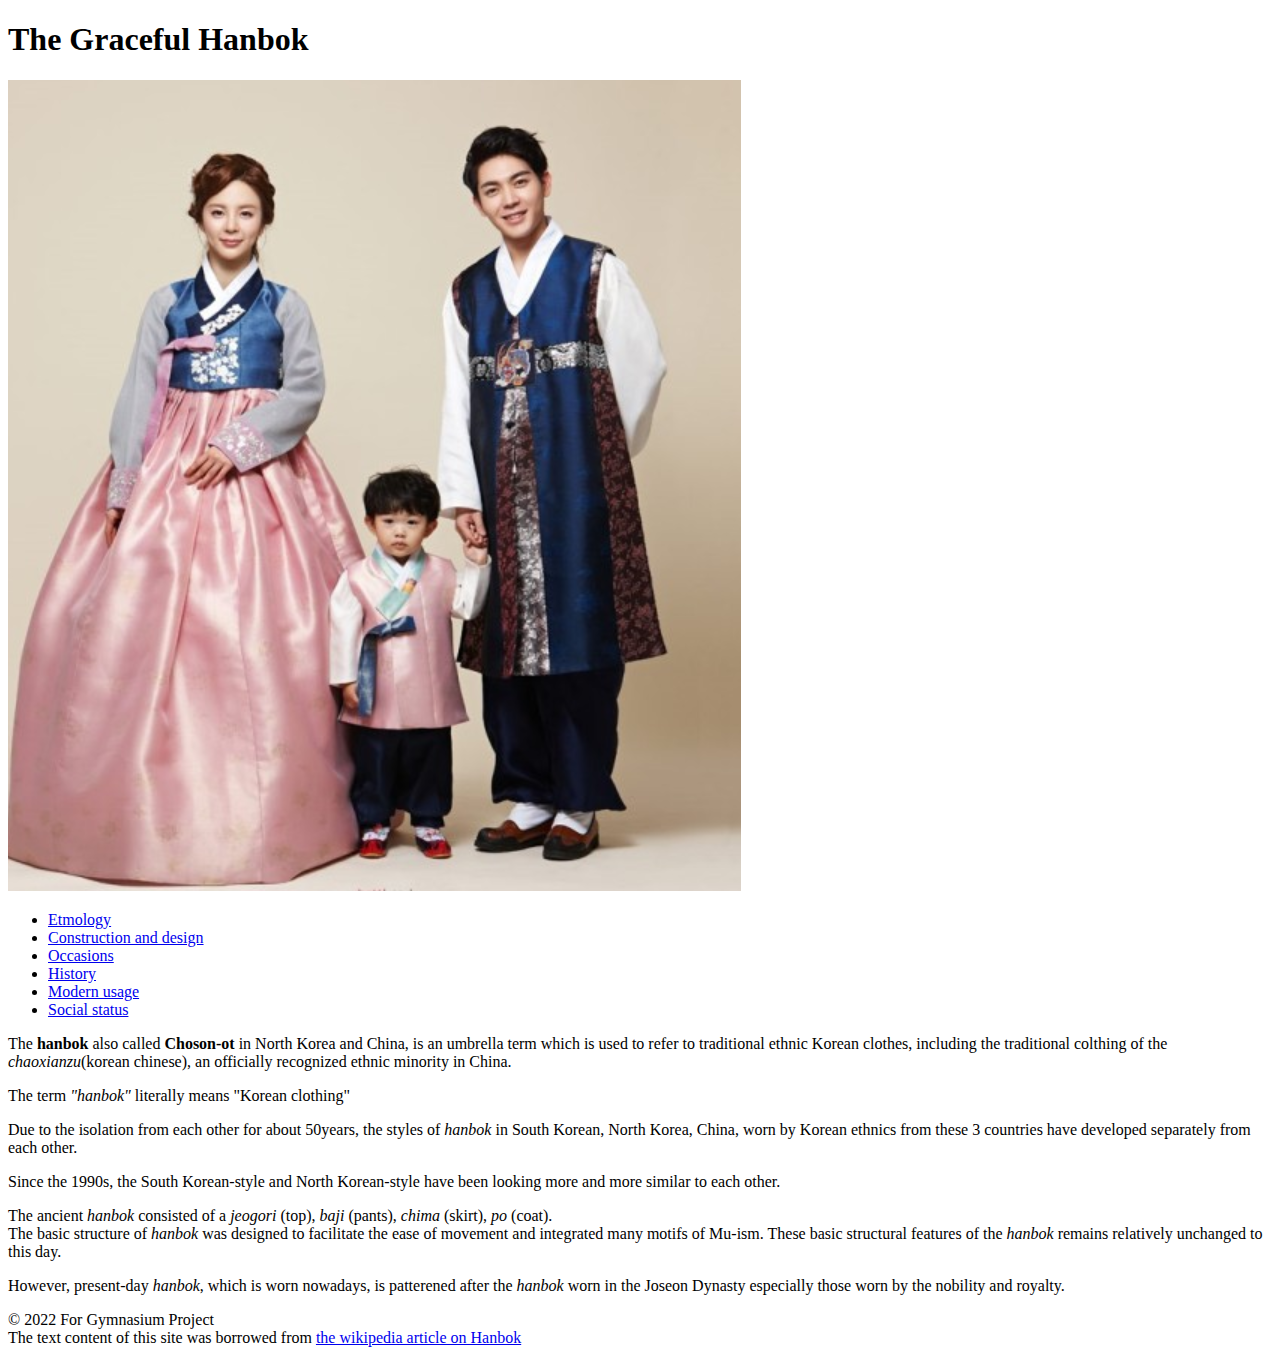
==== index.html @ eb5c1e61 "added image and edited files" ====
<!DOCTYPE html>
<html lang="en">
<head>
  <meta charset="UTF-8">
  <meta http-equiv="X-UA-Compatible" content="IE=edge">
  <meta name="viewport" content="width=device-width, initial-scale=1.0">
  <title>The Graceful Hanbok</title>
  <link href="https://fonts.googleapis.com/css2?family=Noto+Serif&display=swap" rel="stylesheet">
  <!--Please dont forget to create a fall back for this font on CSS should be Serif -->
</head>
<body>
    <header>
        <h1>The Graceful Hanbok</h1>
        <img src="images/Hanbok.png" alt="A family wearing hanbok">
    </header>
    <nav>
       <ul class="main-nav">
        <li><a href="pages/Etmology.html">Etmology</a></li>
        <li><a href="pages/Construction-and-design.html">Construction and design</a></li>
        <li><a href="pages/Occasions.html">Occasions</a></li>
        <li><a href="pages/History.html">History</a></li>
        <li><a href="pages/Modern-usage.html">Modern usage</a></li>
        <li><a href="pages/Social-status.html">Social status</a></li>
       </ul>
    </nav>
    <main>
        <p>The <strong>hanbok</strong> also called <b>Choson-ot</b> in North Korea and China, is an umbrella
        term which is used to refer to traditional ethnic Korean clothes, including the traditional colthing of 
        the <i>chaoxianzu</i>(korean chinese), an officially recognized ethnic minority in China.</p>
        <p>The term <i>"hanbok"</i> literally means "Korean clothing"</p> 
        <p>Due to the isolation from each other for about 50years, the styles of <i>hanbok</i> in South Korean, North Korea,
        China, worn by Korean ethnics from these 3 countries have developed separately from each other.</p>
        <p>Since the 1990s, the South Korean-style and North Korean-style have been looking more and more similar to each other.</p>
        <p>The ancient <i>hanbok</i> consisted of a <i>jeogori</i> (top), <i>baji</i> (pants), <i>chima</i> (skirt), <i>po</i> (coat). <br>
        The basic structure of <i>hanbok</i> was designed to facilitate the ease of movement and integrated many motifs of Mu-ism.
        These basic structural features of the <i>hanbok</i> remains relatively unchanged to this day.</p>
        <p>However, present-day <i>hanbok</i>, which is worn nowadays, is patterened after the <i>hanbok</i> worn in the Joseon Dynasty
        especially those worn by the nobility and royalty.</p>
    </main>



    <footer>
        <p>© 2022 For Gymnasium Project<br> The text content of this site was borrowed from <a href="https://en.wikipedia.org/wiki/Hanbok">
            the wikipedia article on Hanbok</a></p>
    </footer>
  
</body>
</html>
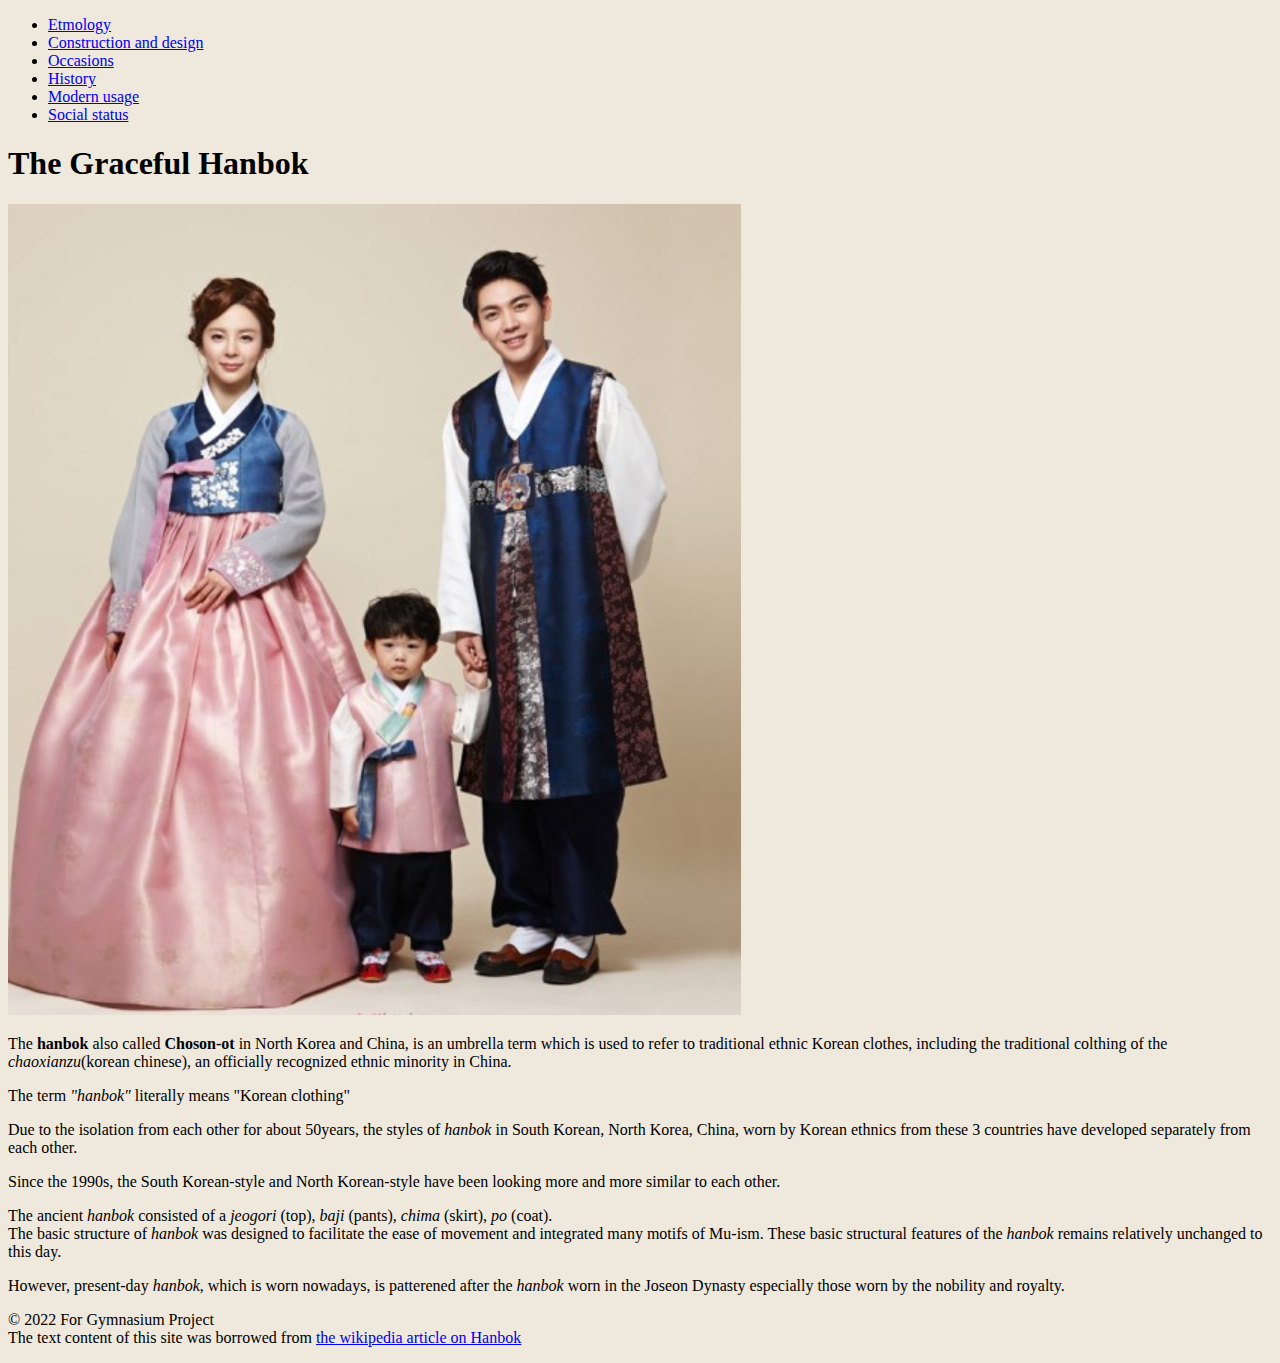
==== commit f3ff1777: "added css" ====
--- a/index.html
+++ b/index.html
@@ -5,24 +5,27 @@
   <meta http-equiv="X-UA-Compatible" content="IE=edge">
   <meta name="viewport" content="width=device-width, initial-scale=1.0">
   <title>The Graceful Hanbok</title>
+  <link rel="stylesheet" href="styles.css">
   <link href="https://fonts.googleapis.com/css2?family=Noto+Serif&display=swap" rel="stylesheet">
   <!--Please dont forget to create a fall back for this font on CSS should be Serif -->
 </head>
 <body>
+    <nav>
+        <ul class="main-nav">
+         <li><a href="pages/Etmology.html">Etmology</a></li>
+         <li><a href="pages/Construction-and-design.html">Construction and design</a></li>
+         <li><a href="pages/Occasions.html">Occasions</a></li>
+         <li><a href="pages/History.html">History</a></li>
+         <li><a href="pages/Modern-usage.html">Modern usage</a></li>
+         <li><a href="pages/Social-status.html">Social status</a></li>
+        </ul>
+     </nav>
+     
     <header>
         <h1>The Graceful Hanbok</h1>
         <img src="images/Hanbok.png" alt="A family wearing hanbok">
     </header>
-    <nav>
-       <ul class="main-nav">
-        <li><a href="pages/Etmology.html">Etmology</a></li>
-        <li><a href="pages/Construction-and-design.html">Construction and design</a></li>
-        <li><a href="pages/Occasions.html">Occasions</a></li>
-        <li><a href="pages/History.html">History</a></li>
-        <li><a href="pages/Modern-usage.html">Modern usage</a></li>
-        <li><a href="pages/Social-status.html">Social status</a></li>
-       </ul>
-    </nav>
+    
     <main>
         <p>The <strong>hanbok</strong> also called <b>Choson-ot</b> in North Korea and China, is an umbrella
         term which is used to refer to traditional ethnic Korean clothes, including the traditional colthing of 
--- a/styles.css
+++ b/styles.css
@@ -0,0 +1,8 @@
+/* Global Layout Set-up */
+* { 
+    box-sizing: border-box;
+  }
+
+body  {
+    background-color: #Eee8dd;
+}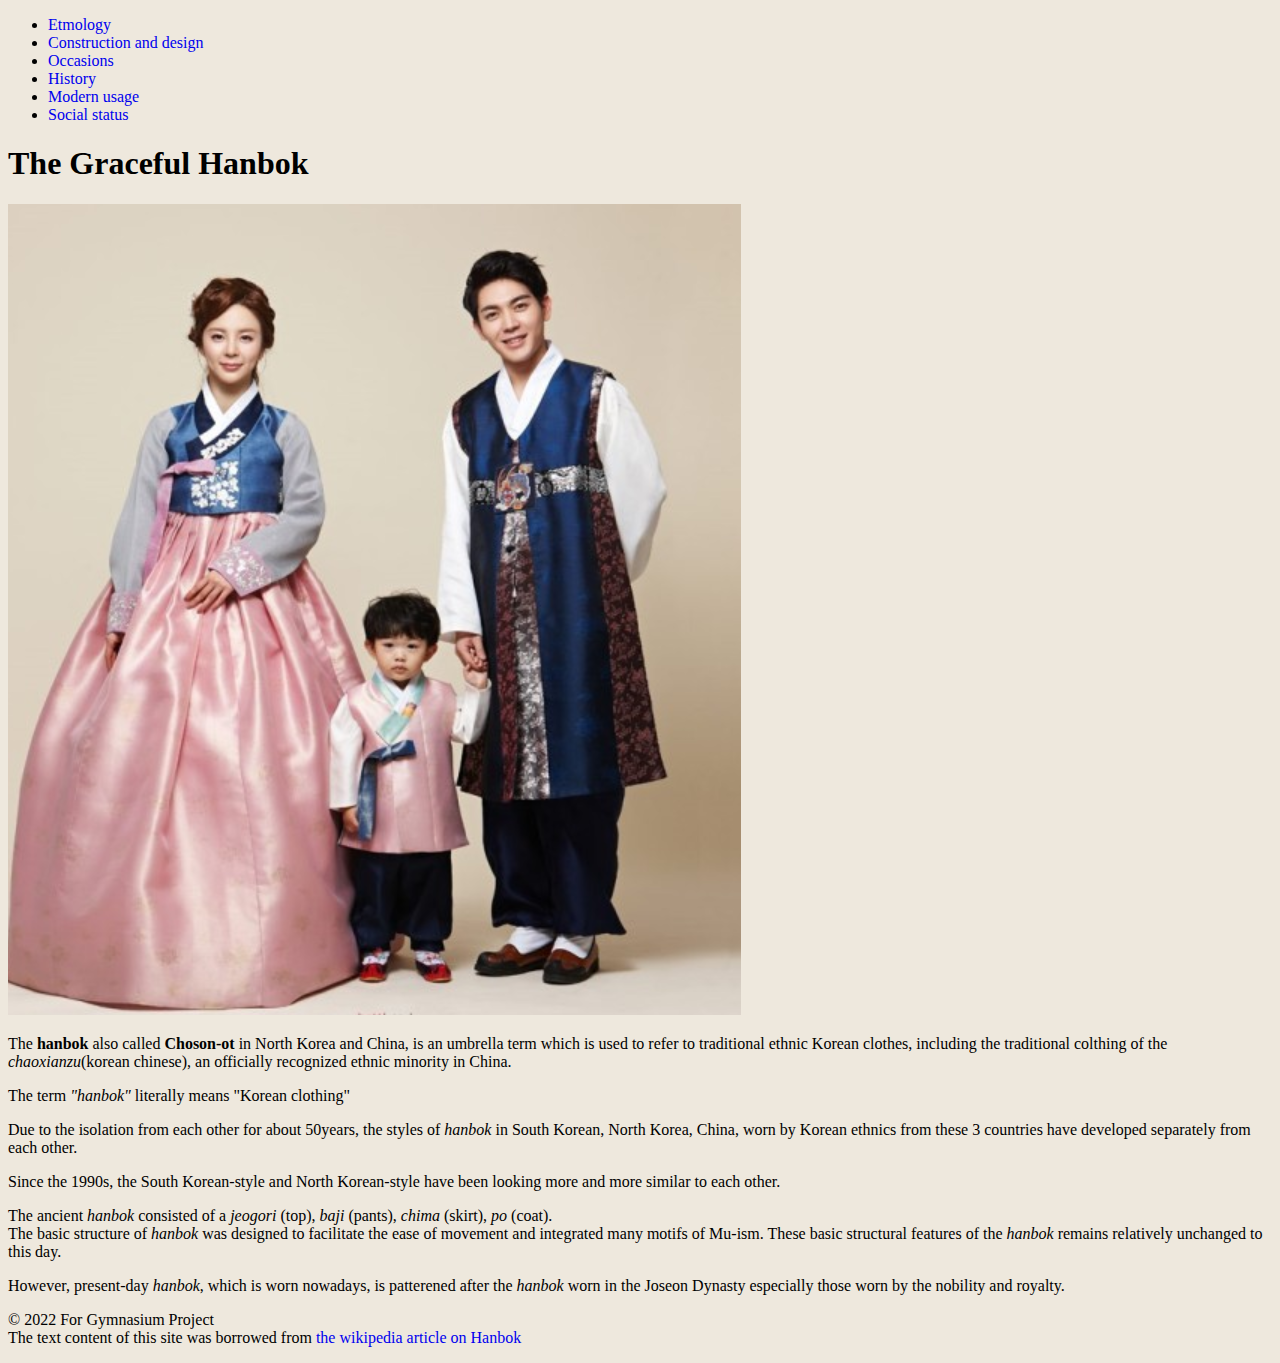
==== commit ab87d9f2: "getting rid of bullets" ====
--- a/index.html
+++ b/index.html
@@ -6,7 +6,7 @@
   <meta name="viewport" content="width=device-width, initial-scale=1.0">
   <title>The Graceful Hanbok</title>
   <link rel="stylesheet" href="styles.css">
-  <link href="https://fonts.googleapis.com/css2?family=Noto+Serif&display=swap" rel="stylesheet">
+  
   <!--Please dont forget to create a fall back for this font on CSS should be Serif -->
 </head>
 <body>
@@ -20,7 +20,7 @@
          <li><a href="pages/Social-status.html">Social status</a></li>
         </ul>
      </nav>
-     
+
     <header>
         <h1>The Graceful Hanbok</h1>
         <img src="images/Hanbok.png" alt="A family wearing hanbok">
--- a/styles.css
+++ b/styles.css
@@ -5,4 +5,12 @@
 
 body  {
     background-color: #Eee8dd;
+}
+
+
+
+/*For Navigation*/
+
+a {
+    text-decoration: none;
 }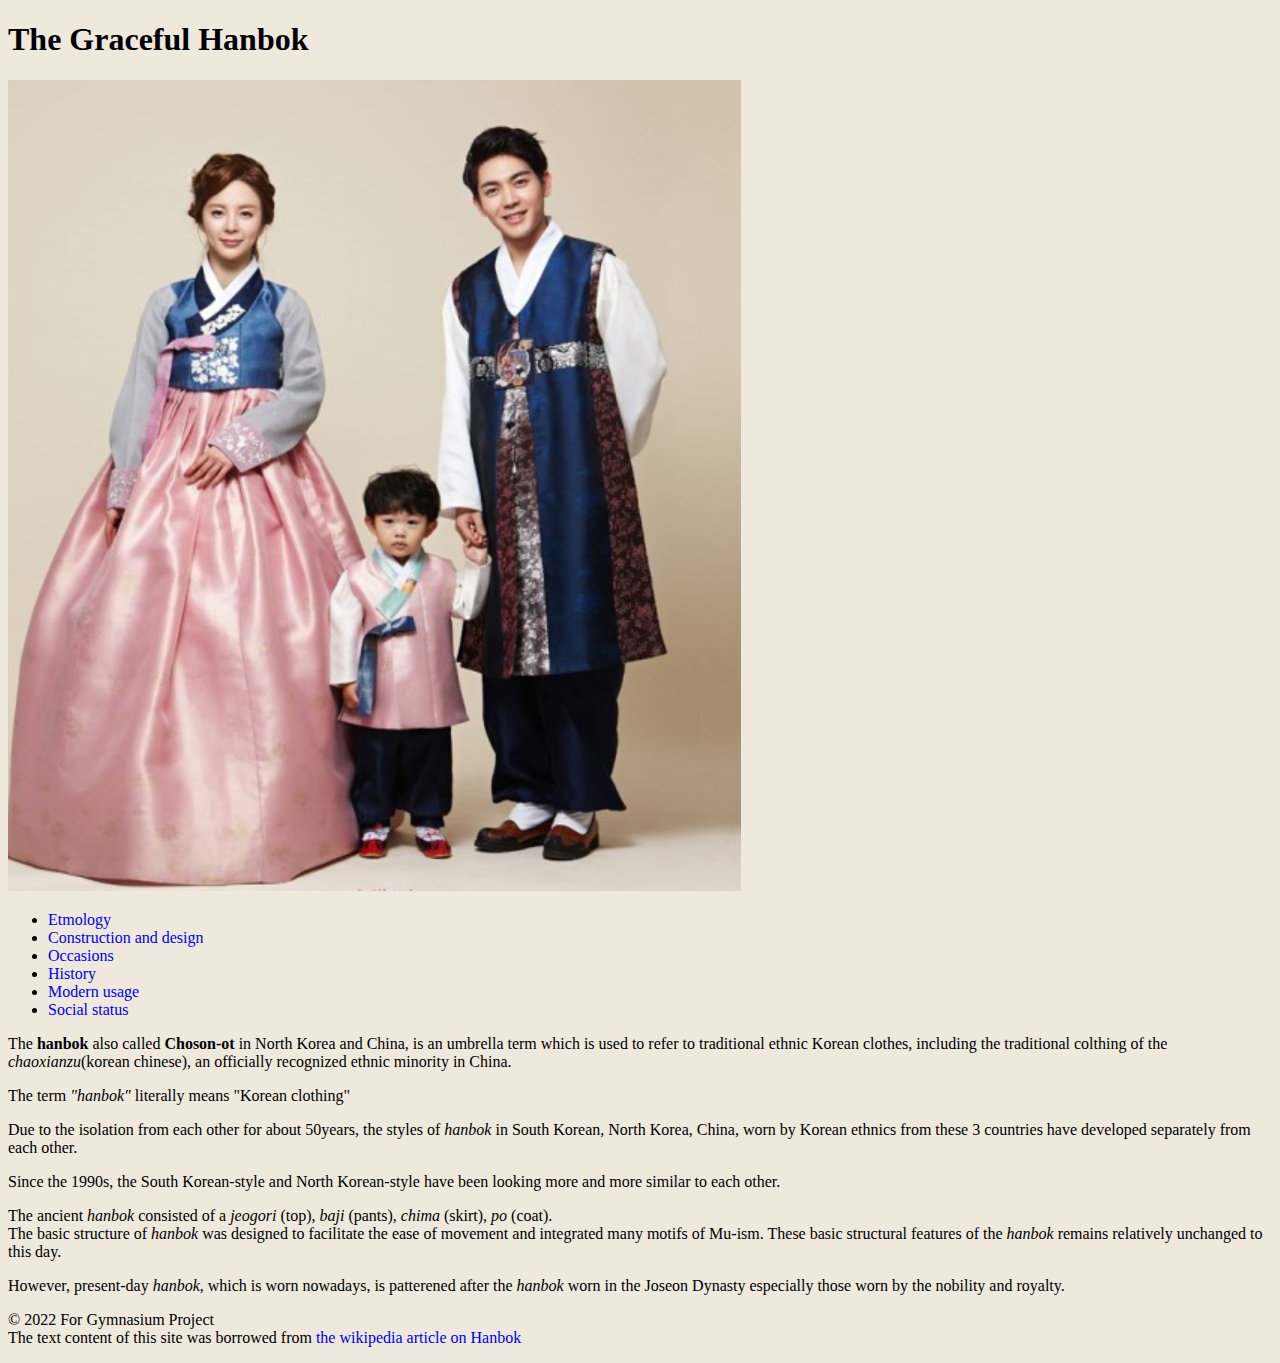
==== commit 28a5b4d3: "Update index.html" ====
--- a/index.html
+++ b/index.html
@@ -10,6 +10,12 @@
   <!--Please dont forget to create a fall back for this font on CSS should be Serif -->
 </head>
 <body>
+
+    <header>
+        <h1>The Graceful Hanbok</h1>
+        <img src="images/Hanbok.png" alt="A family wearing hanbok">
+    </header>
+
     <nav>
         <ul class="main-nav">
          <li><a href="pages/Etmology.html">Etmology</a></li>
@@ -20,11 +26,6 @@
          <li><a href="pages/Social-status.html">Social status</a></li>
         </ul>
      </nav>
-
-    <header>
-        <h1>The Graceful Hanbok</h1>
-        <img src="images/Hanbok.png" alt="A family wearing hanbok">
-    </header>
     
     <main>
         <p>The <strong>hanbok</strong> also called <b>Choson-ot</b> in North Korea and China, is an umbrella
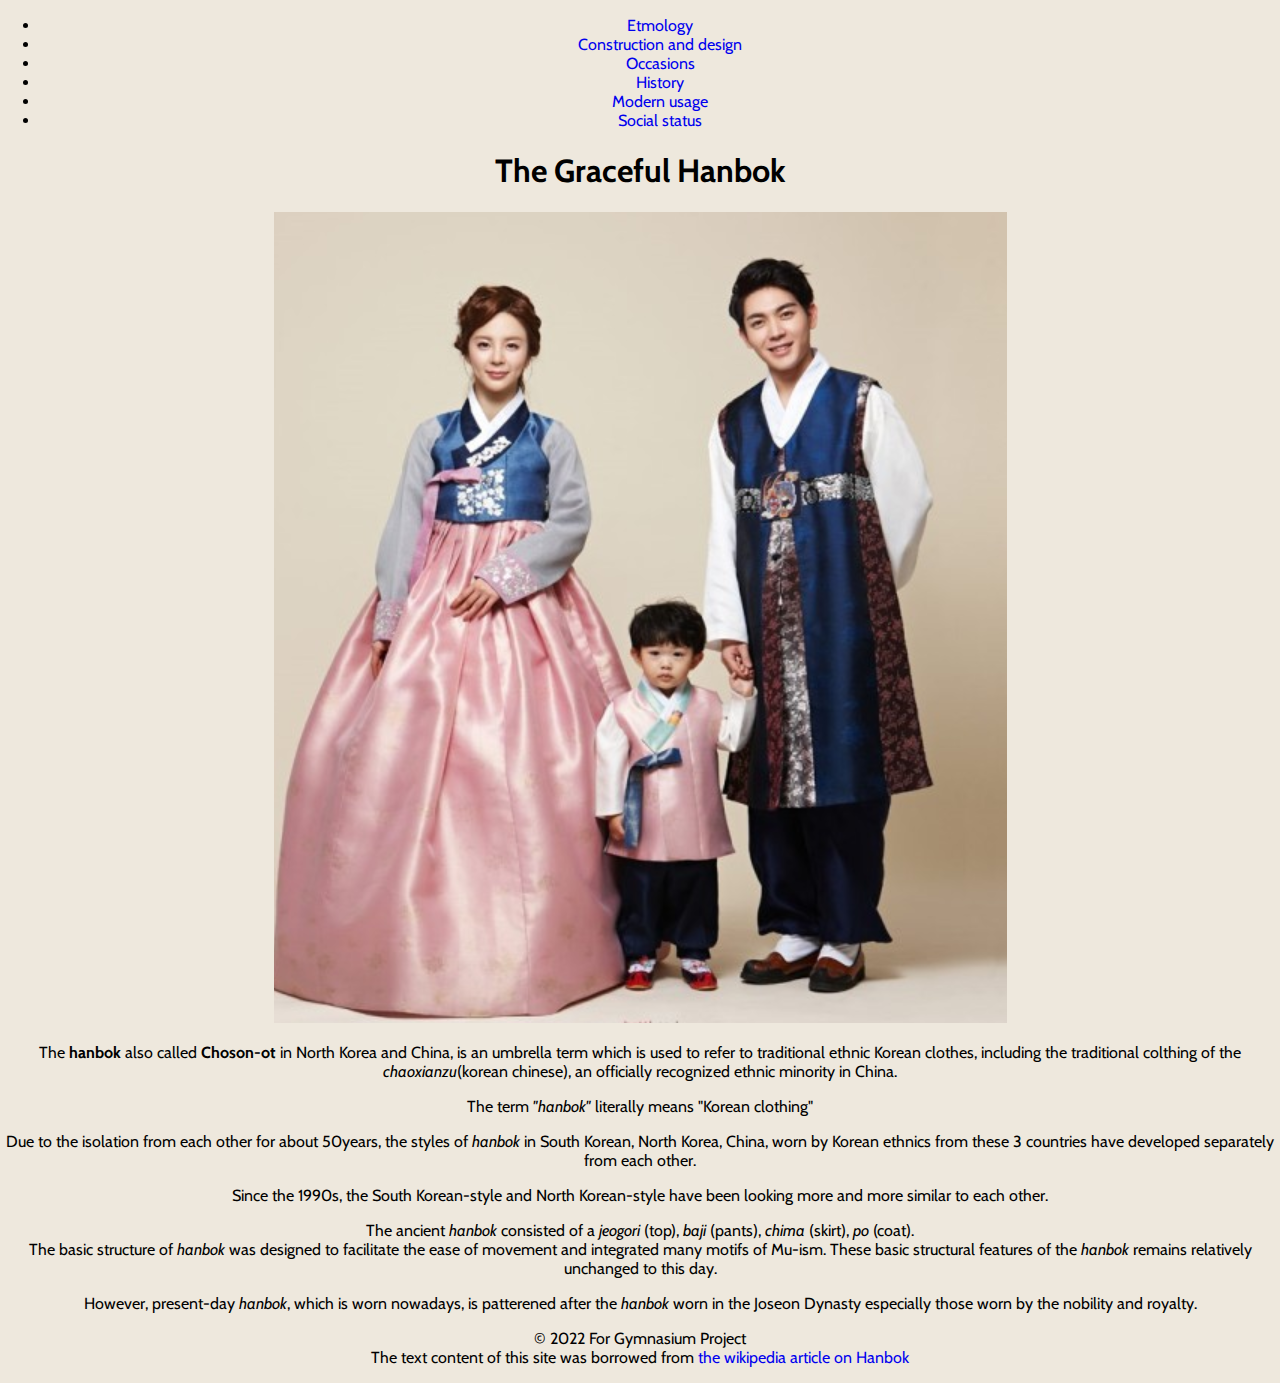
==== commit d16277a9: "added fonts" ====
--- a/index.html
+++ b/index.html
@@ -6,15 +6,11 @@
   <meta name="viewport" content="width=device-width, initial-scale=1.0">
   <title>The Graceful Hanbok</title>
   <link rel="stylesheet" href="styles.css">
+  <link href="https://fonts.googleapis.com/css2?family=Cabin:ital@0;1&display=swap" rel="stylesheet">
   
   <!--Please dont forget to create a fall back for this font on CSS should be Serif -->
 </head>
 <body>
-
-    <header>
-        <h1>The Graceful Hanbok</h1>
-        <img src="images/Hanbok.png" alt="A family wearing hanbok">
-    </header>
 
     <nav>
         <ul class="main-nav">
@@ -26,6 +22,13 @@
          <li><a href="pages/Social-status.html">Social status</a></li>
         </ul>
      </nav>
+
+    <header>
+        <h1>The Graceful Hanbok</h1>
+        <img src="images/Hanbok.png" alt="A family wearing hanbok">
+    </header>
+
+    
     
     <main>
         <p>The <strong>hanbok</strong> also called <b>Choson-ot</b> in North Korea and China, is an umbrella
--- a/styles.css
+++ b/styles.css
@@ -4,13 +4,17 @@
   }
 
 body  {
+    margin: 0;
+    padding: 0;
+    text-align: center;
     background-color: #Eee8dd;
+    font-family: 'Cabin', sans-serif;
 }
 
 
 
 /*For Navigation*/
 
-a {
+ a {
     text-decoration: none;
 }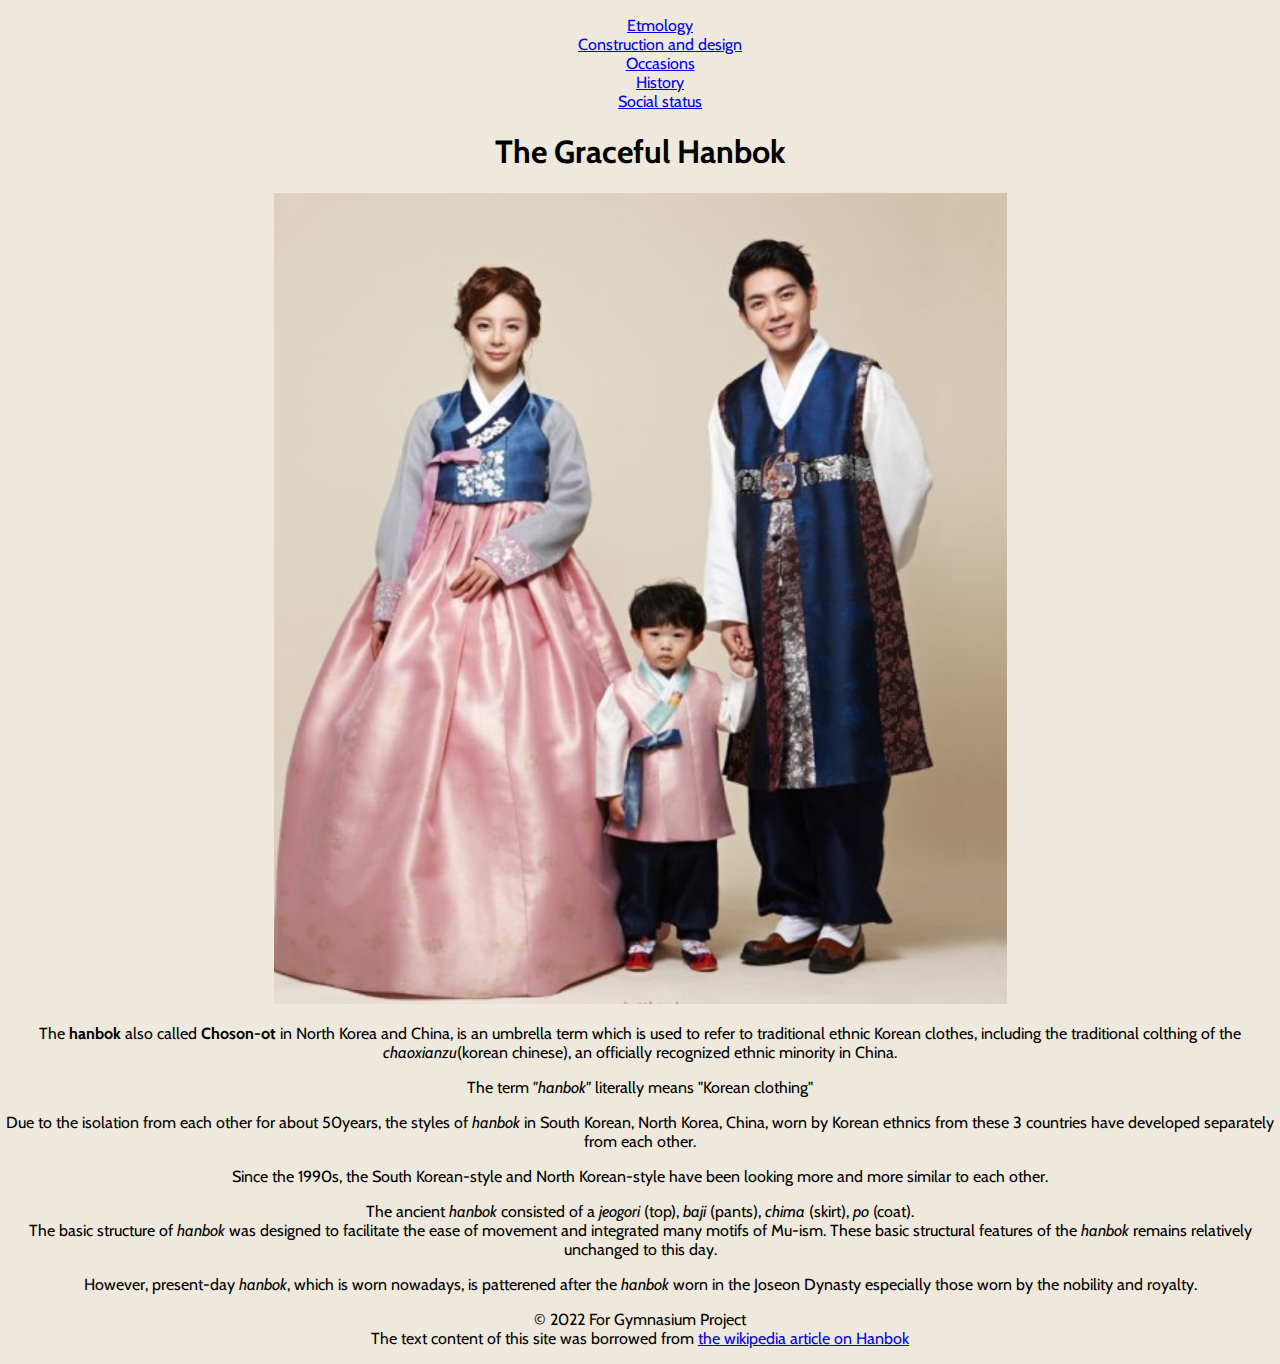
==== commit a671e1f3: "added another section" ====
--- a/index.html
+++ b/index.html
@@ -18,7 +18,6 @@
          <li><a href="pages/Construction-and-design.html">Construction and design</a></li>
          <li><a href="pages/Occasions.html">Occasions</a></li>
          <li><a href="pages/History.html">History</a></li>
-         <li><a href="pages/Modern-usage.html">Modern usage</a></li>
          <li><a href="pages/Social-status.html">Social status</a></li>
         </ul>
      </nav>
--- a/styles.css
+++ b/styles.css
@@ -15,6 +15,6 @@
 
 /*For Navigation*/
 
- a {
-    text-decoration: none;
+ ul.main-nav {
+    list-style: none;
 }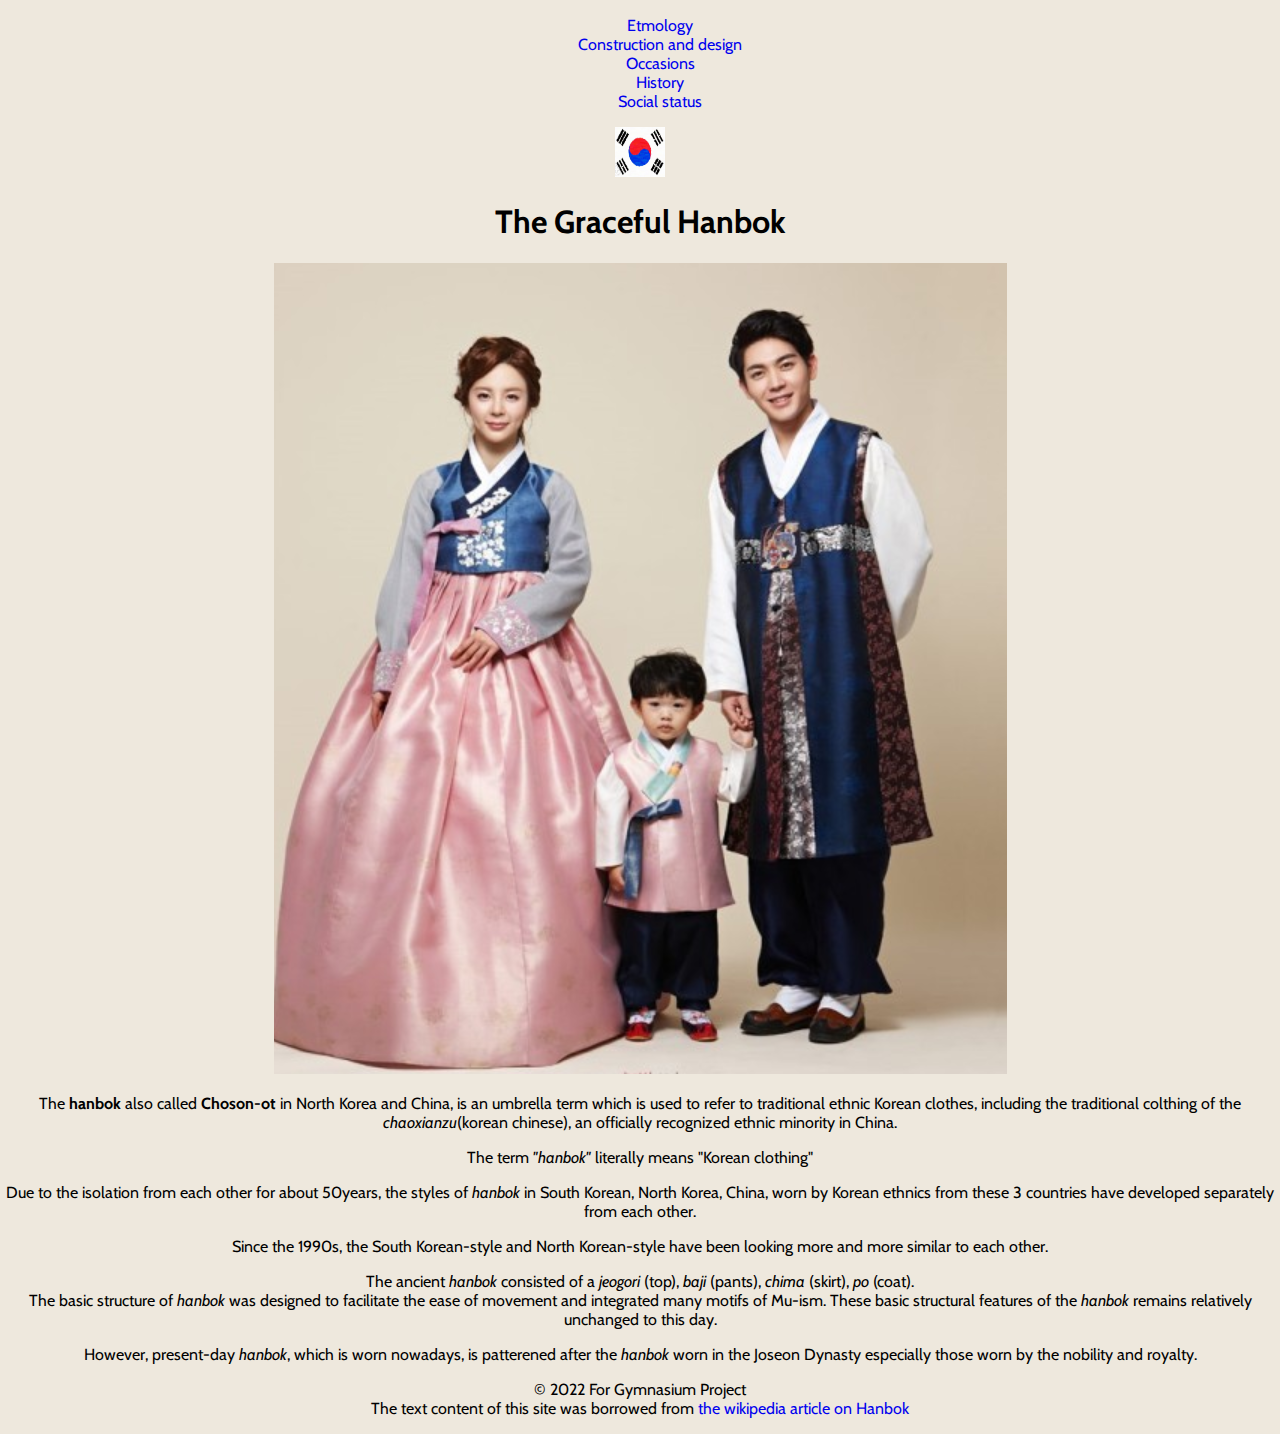
==== commit d54eca2e: "added a logo" ====
--- a/index.html
+++ b/index.html
@@ -23,6 +23,7 @@
      </nav>
 
     <header>
+        <img src="images/korean flag.png" alt="Flag of South Korea" class="logo">
         <h1>The Graceful Hanbok</h1>
         <img src="images/Hanbok.png" alt="A family wearing hanbok">
     </header>
--- a/styles.css
+++ b/styles.css
@@ -15,6 +15,12 @@
 
 /*For Navigation*/
 
- ul.main-nav {
+ ul.main-nav, a {
     list-style: none;
-}+    text-decoration: none;
+}
+
+.logo {
+    width: 50px;
+    height: 50px;
+}
